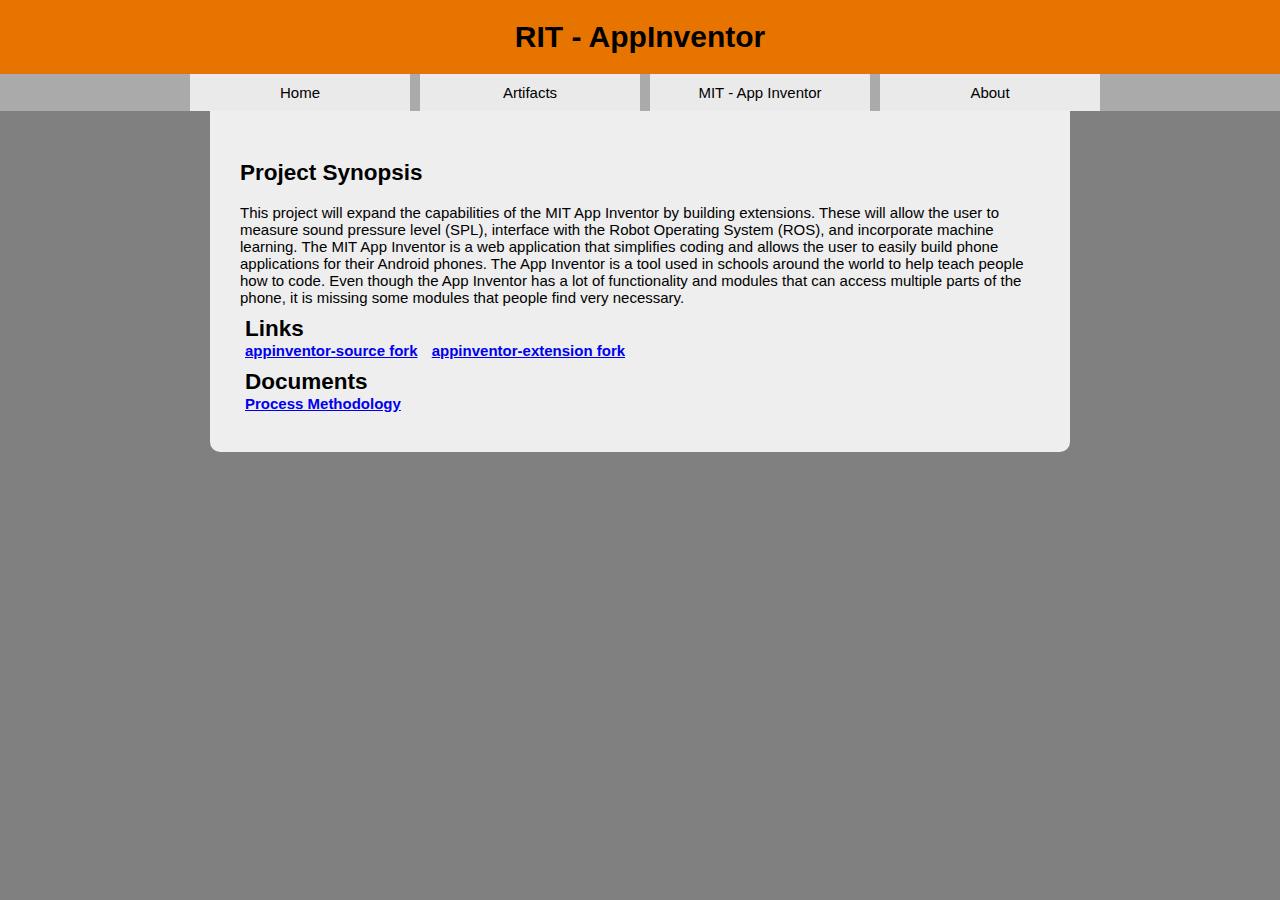
==== index.html @ 3b1d1a2e "init" ====
<!DOCTYPE html>
<html lang="en">
<head>
    <meta charset="UTF-8">
    <title>SE Project - AppInventor</title>
    <link rel="stylesheet" type="text/css" href="styles.css">
</head>
<body>
    <div class="header">RIT - AppInventor</div>
    <div class="nav">
        <a href="index.html">Home</a>
        <a href="artifacts.html">Artifacts</a>
        <a href="http://appinventor.mit.edu/explore/front.html">MIT - App Inventor</a>
        <a href="about.html">About</a>
    </div>
    <div class="content">
        <h2>Project Synopsis</h2>
        This project will expand the capabilities of the MIT App Inventor by building extensions. These will allow the user to measure sound pressure level (SPL), interface with the Robot Operating System (ROS), and incorporate machine learning.
        The MIT App Inventor is a web application that simplifies coding and allows the user to easily build phone applications for their Android phones. The App Inventor is a tool used in schools around the world to help teach people how to code. Even though the App Inventor has a lot of functionality and modules that can access multiple parts of the phone, it is missing some modules that people find very necessary.
        <br />
        <div class="list">
            <span class="title">Links</span>
            <br />
            <span><a href="https://github.com/gldias/appinventor-sources">appinventor-source fork</a></span>
            <span><a href="https://github.com/CaptainGlac1er/appinventor-extensions">appinventor-extension fork</a></span>
        </div>

        <div class="list">
            <span class="title">Documents</span>
            <br />
            <span><a href="https://docs.google.com/document/d/e/2PACX-1vSBCQJ91SCYkxPnyuF6eeq1zXAxBtZRyZj-AD5btHZqDOgoEh4qGxRErTUFUFitC9fsJmzpbCKgXLb7/pub">Process Methodology</a></span>
        </div>
    </div>
</body>
</html>
---- styles.css ----
html {
    font-family: Arial, sans-serif;
    background-color: grey;
    font-size: 15px;
}
body {
    margin: 0;
}
.header {
    margin: 0 auto;
    text-align: center;
    font-weight: bold;
    font-size: 2em;
    background-color: #E87400;
    padding: 20px;
}
.nav {
    display: flex;
    flex-direction: row;
    justify-content: center;
    background-color: #aaa;
}
.nav a {
    flex: 0 1 200px;
    background-color: #eaeaea;
    text-align: center;
    padding: 10px;
    text-decoration: none;
    color: #000;
    margin-left: 10px;
}
.nav a:hover {
    background-color: #e0e0e0;
}

.content {
    background-color: #eee;
    max-width: 800px;
    margin: 0 auto;
    padding: 30px;
    border-bottom-left-radius: 10px;
    border-bottom-right-radius: 10px;
}

.list {
    margin-top: 10px;
    margin-bottom: 10px;
}

.list span {
    font-weight: bold;
    padding: 5px;
}

.list span.title {
    font-size: 1.5em;
}

.center {
    text-align: center;
}
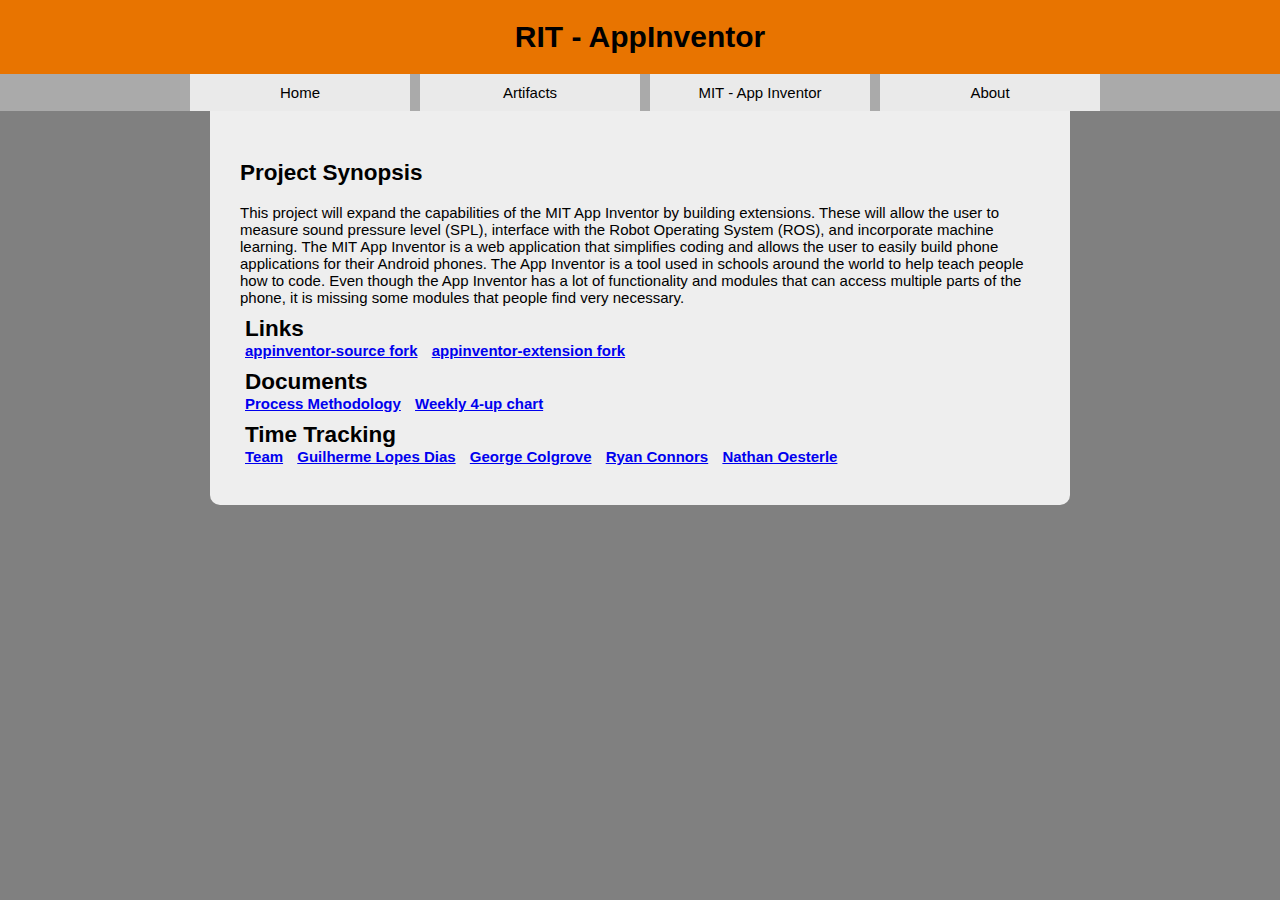
==== commit df664c2a: "updated links" ====
--- a/index.html
+++ b/index.html
@@ -28,8 +28,18 @@
         <div class="list">
             <span class="title">Documents</span>
             <br />
-            <span><a href="https://docs.google.com/document/d/e/2PACX-1vSBCQJ91SCYkxPnyuF6eeq1zXAxBtZRyZj-AD5btHZqDOgoEh4qGxRErTUFUFitC9fsJmzpbCKgXLb7/pub">Process Methodology</a></span>
+            <span><a href="https://docs.google.com/document/d/1nrdzWPe3snQhqMi9V54QEY9ojqvP7mKnxzrQwQjjnbU/edit?usp=sharing">Process Methodology</a></span>
+            <span><a href="https://docs.google.com/presentation/d/17FYi92-1clsKmxtbp0ucOxFn6IOdriXVVrn7opXarSg/edit?usp=sharing">Weekly 4-up chart</a></span>
         </div>
+        <div class="list">
+            <span class="title">Time Tracking</span>
+            <br />
+            <span><a href="https://1drv.ms/x/s!AkCwibOEfbNGmUumHmeRKVw7PHIf?e=KfsnyX">Team</a></span>
+            <span><a href="https://drive.google.com/a/g.rit.edu/file/d/1GUuFoBPoOhTJRr9XaWoDHgXF63lDWKoK/view?usp=sharing">Guilherme Lopes Dias</a></span>
+            <span><a href="https://drive.google.com/a/g.rit.edu/file/d/1eEHcjhUBZLdxG-rNo7PmbdU2hK5j_dSQ/view?usp=sharing">George Colgrove</a></span>
+            <span><a href="https://drive.google.com/a/g.rit.edu/file/d/1wDnr4AkIfc4TolTa8OdANW4bsx7Y5o9g/view?usp=sharing">Ryan Connors</a></span>
+            <span><a href="https://drive.google.com/a/g.rit.edu/file/d/1ejsD80HAoMxNDT7TuEn3e4KTErQWwC86/view?usp=sharing">Nathan Oesterle</a></span>
+        </div>    
     </div>
 </body>
-</html>+</html>
